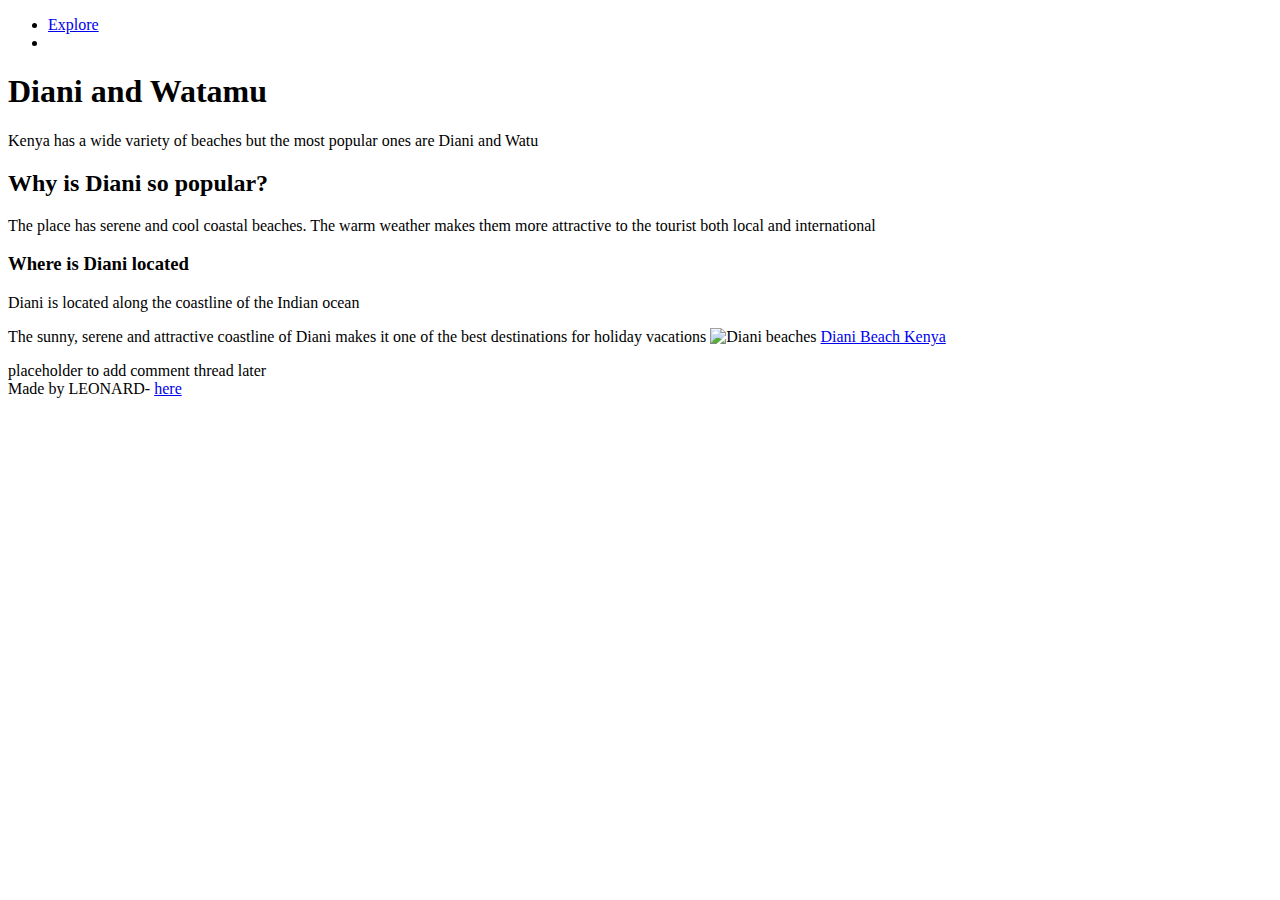
==== html_basic/index.html @ 48a38fbd "Update index.html" ====
<!DOCTYPE html>
<html lang="en">
    <head>
        <meta charset="utf-8">
        <title>Best Vacation Places in Kenya</title>

    </head>
    <body>
        <header>
            <ul>
                <li><a href="tweet.html">Explore</a></li>
                <li><a></a></a></li>
            </ul>
        </header>
        <main>
            <article>
              
                <h1> Diani and Watamu </h1>
            <p>Kenya has a wide variety of beaches but the most popular ones are Diani and Watu</p>
        <h2> Why is Diani so popular? </h2>
            <p> The place has serene and cool coastal beaches. 
                The warm weather makes them more attractive to the tourist both local and international</p>

        <h3>Where is Diani located </h3>
            <p>Diani is located along the coastline of the Indian ocean</p>
        <p> The sunny, serene and attractive coastline of Diani makes it one of the best destinations for holiday vacations
            <img src="https://images.app.goo.gl/wTFRQMJMyLHTFTvU7" alt="Diani beaches">
            <a href="https://www.brilliant-africa.com/kenya/diani-beach"> Diani Beach Kenya</a>
        </p>
        
            </article>
            <aside>
                placeholder to add comment thread later
            </aside>
        </main>
        <footer>
            Made by LEONARD- <a href="https://www.upwork.com/freelancers/~01d59ae91361700124" target="_blank">here</a>
        </footer>

    </body>
</html>
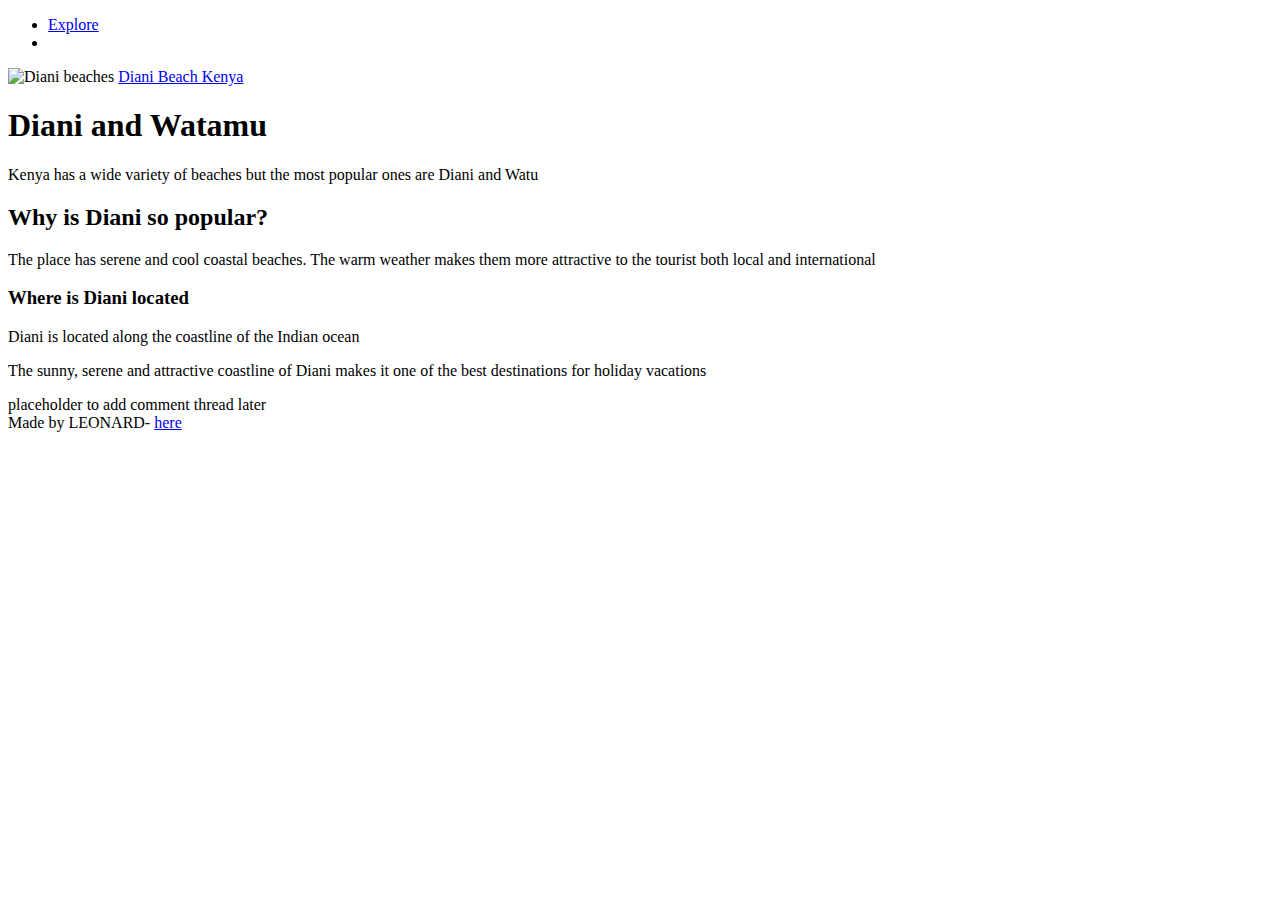
==== commit 2ce47856: "Update index.html" ====
--- a/html_basic/index.html
+++ b/html_basic/index.html
@@ -14,25 +14,24 @@
         </header>
         <main>
             <article>
-              
-                <h1> Diani and Watamu </h1>
+            <img src="https://images.app.goo.gl/wTFRQMJMyLHTFTvU7" alt="Diani beaches">
+            <a href="https://www.brilliant-africa.com/kenya/diani-beach"> Diani Beach Kenya</a>
+            <h1> Diani and Watamu </h1>
             <p>Kenya has a wide variety of beaches but the most popular ones are Diani and Watu</p>
-        <h2> Why is Diani so popular? </h2>
+            <h2> Why is Diani so popular? </h2>
             <p> The place has serene and cool coastal beaches. 
                 The warm weather makes them more attractive to the tourist both local and international</p>
-
-        <h3>Where is Diani located </h3>
+            <h3>Where is Diani located </h3>
             <p>Diani is located along the coastline of the Indian ocean</p>
-        <p> The sunny, serene and attractive coastline of Diani makes it one of the best destinations for holiday vacations
-            <img src="https://images.app.goo.gl/wTFRQMJMyLHTFTvU7" alt="Diani beaches">
-            <a href="https://www.brilliant-africa.com/kenya/diani-beach"> Diani Beach Kenya</a>
-        </p>
-        
+            <p> The sunny, serene and attractive coastline of Diani makes it one of the best destinations for holiday vacations
+             </p>
             </article>
+            
             <aside>
                 placeholder to add comment thread later
             </aside>
         </main>
+        
         <footer>
             Made by LEONARD- <a href="https://www.upwork.com/freelancers/~01d59ae91361700124" target="_blank">here</a>
         </footer>
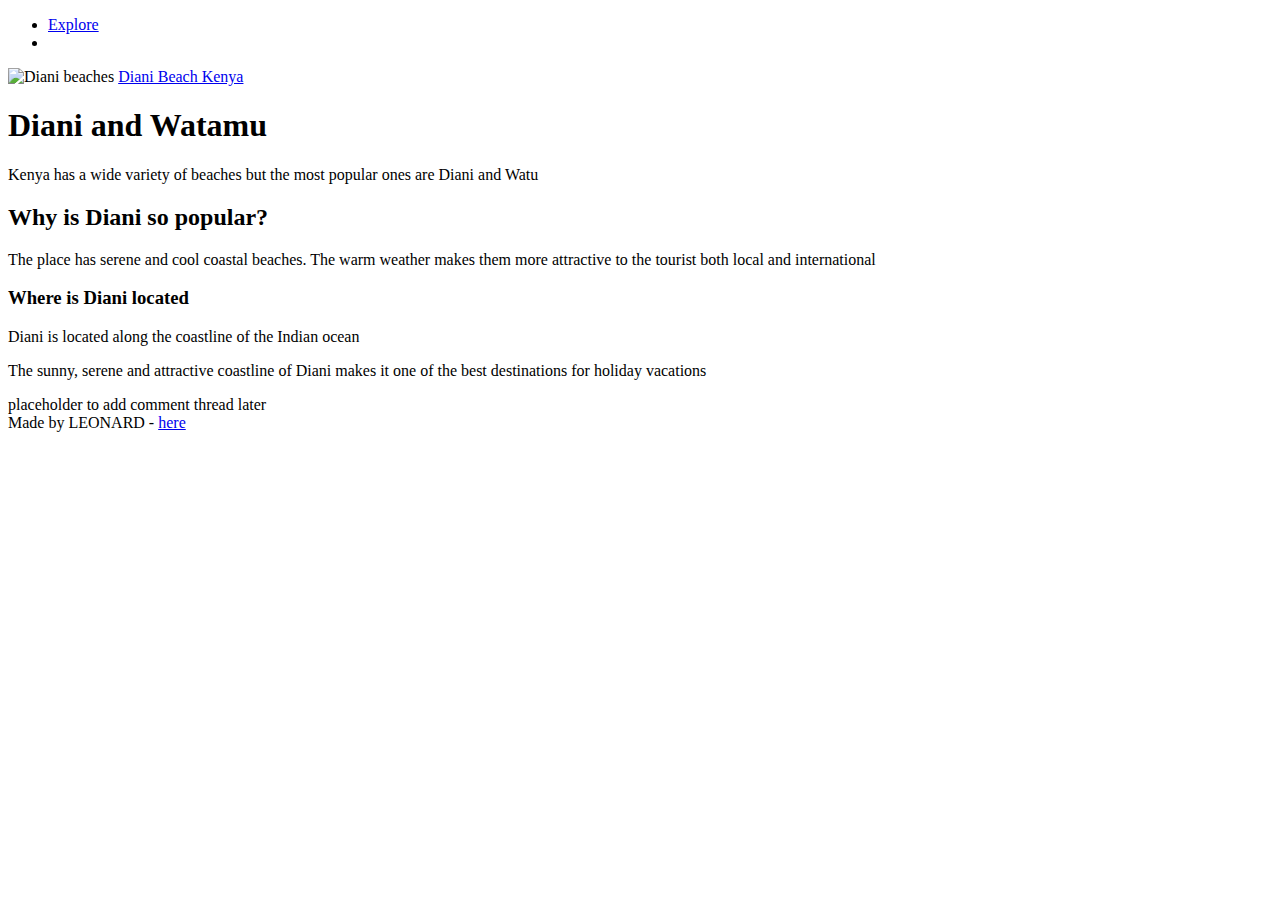
==== commit bd16eeac: "Update index.html" ====
--- a/html_basic/index.html
+++ b/html_basic/index.html
@@ -2,14 +2,14 @@
 <html lang="en">
     <head>
         <meta charset="utf-8">
-        <title>Best Vacation Places in Kenya</title>
+         <title>Best Vacation Places in Kenya</title>
 
     </head>
     <body>
         <header>
             <ul>
                 <li><a href="tweet.html">Explore</a></li>
-                <li><a></a></a></li>
+                <li><a></a></li>
             </ul>
         </header>
         <main>
@@ -31,10 +31,16 @@
                 placeholder to add comment thread later
             </aside>
         </main>
+                 
         
         <footer>
-            Made by LEONARD- <a href="https://www.upwork.com/freelancers/~01d59ae91361700124" target="_blank">here</a>
+            Made by LEONARD - <a href="https://www.upwork.com/freelancers/~01d59ae91361700124" target="_blank">here</a>
         </footer>
+          
+           
+    </body>
 
-    </body>
 </html>
+
+
+
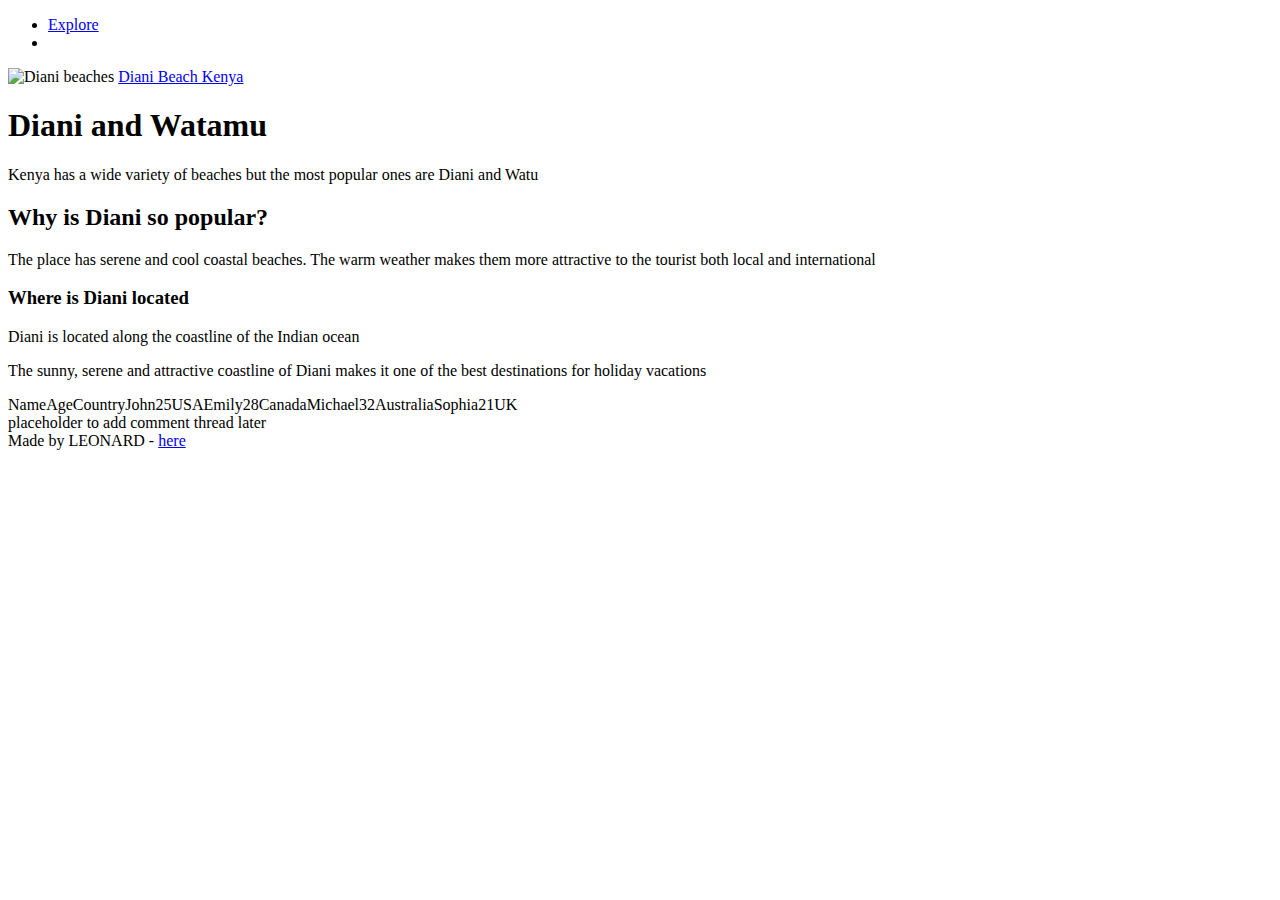
==== commit bb4a553a: "Update index.html" ====
--- a/html_basic/index.html
+++ b/html_basic/index.html
@@ -26,6 +26,27 @@
             <p> The sunny, serene and attractive coastline of Diani makes it one of the best destinations for holiday vacations
              </p>
             </article>
+            <table>
+                <thead>
+                    <tr>Name</tr>
+                    <tr>Age</tr>
+                    <tr>Country</tr>
+                </thead>
+                <tbody>
+                    <tr>John</tr>
+                    <tr>25</tr>
+                    <tr>USA</tr>
+                    <tr>Emily</tr>
+                    <tr>28</tr>
+                    <tr>Canada</tr>
+                    <tr>Michael</tr>
+                    <tr>32</tr>
+                    <tr>Australia</tr>
+                    <tr>Sophia</tr>
+                    <tr>21</tr>
+                    <tr>UK</tr>
+                </tbody>
+            </table>
             
             <aside>
                 placeholder to add comment thread later
